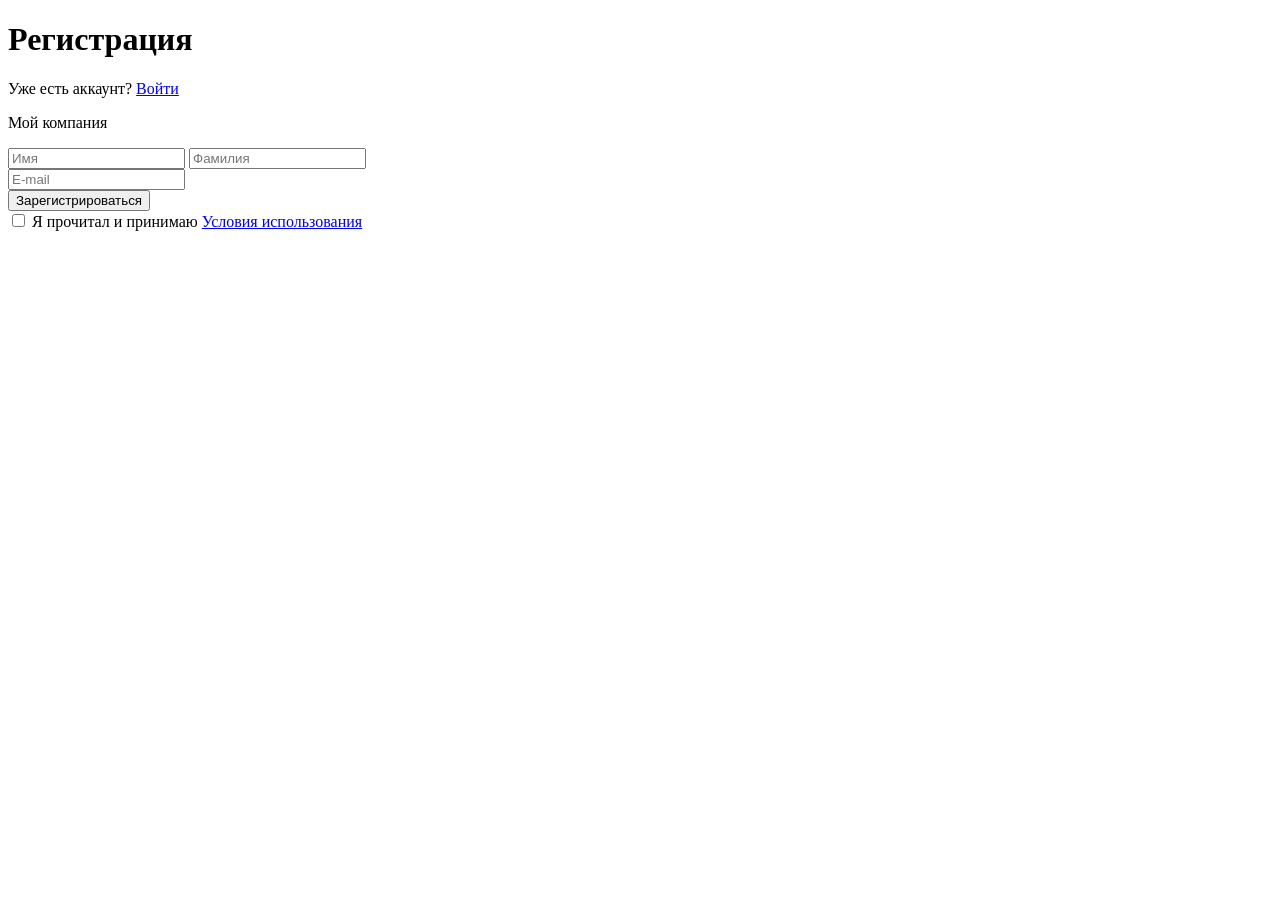
==== 2-Form/index.html @ 600a1ac5 "Форма регистрации" ====
<!DOCTYPE html>
<html lang="en">
<head>
    <meta charset="UTF-8">
    <meta name="viewport" content="width=device-width, initial-scale=1.0">
    <title>Document</title>
</head>
<body>
    <main>
        <form action="#">
            <h1>Регистрация</h1>
            <div>
                Уже есть аккаунт?
                <a href="#">Войти</a>
            </div>
            <p>Мой компания</p>
            <div>
                <input type="text" name="name" placeholder="Имя"/>
                <input type="text" name="surname" placeholder="Фамилия"/>
            </div>
            <div>
                <input type="email" name="email" placeholder="E-mail"/>
            </div>
            <button>Зарегистрироваться</button>
            <div>
                <input type="checkbox" name="agree" id="agree">
                <label for="agree">Я прочитал и принимаю</label>
                <a href="#">Условия использования</a>
            </div>
        </form>
    </main>
</body>
</html>
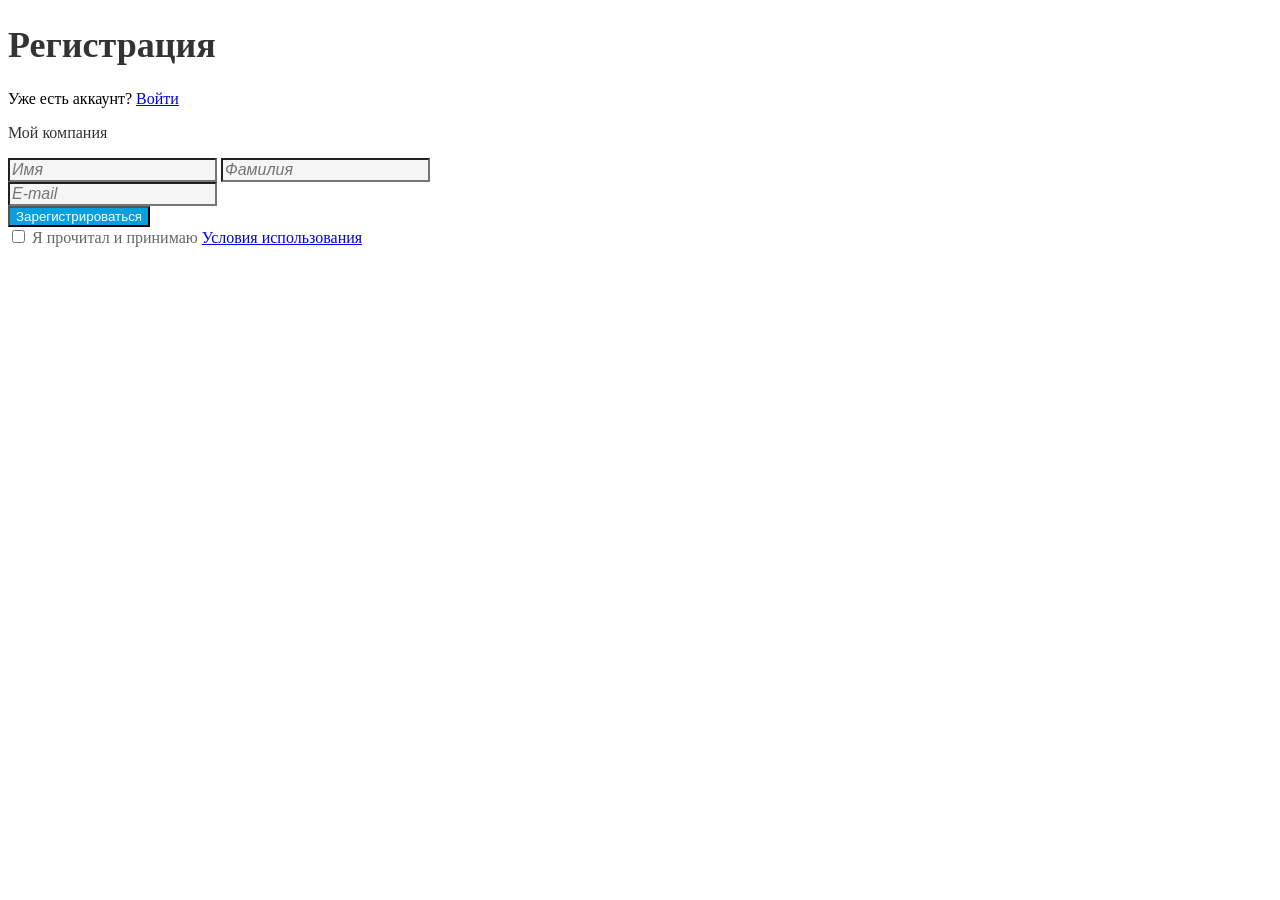
==== commit 04c0b542: "Стилизация формы регистрации" ====
--- a/2-Form/index.html
+++ b/2-Form/index.html
@@ -4,6 +4,7 @@
     <meta charset="UTF-8">
     <meta name="viewport" content="width=device-width, initial-scale=1.0">
     <title>Document</title>
+    <link rel="stylesheet" href="styles.css">
 </head>
 <body>
     <main>
--- a/2-Form/styles.css
+++ b/2-Form/styles.css
@@ -0,0 +1,30 @@
+main {
+    background-color: #FFFEFE;
+}
+
+h1 {
+    color: #333;
+    font-size: 36px;
+}
+
+p {
+    background-color: #FFFFFF;
+    color: #333;
+    font-size: 16px;
+}
+
+input {
+    background-color: #F5F5F5;
+    color: #999999;
+    font-size: 16px;
+    font-style: italic;
+}
+
+button {
+    background-color: #089FE0;
+    color: #FFFFFF;
+}
+
+label {
+    color: #666666;
+}
